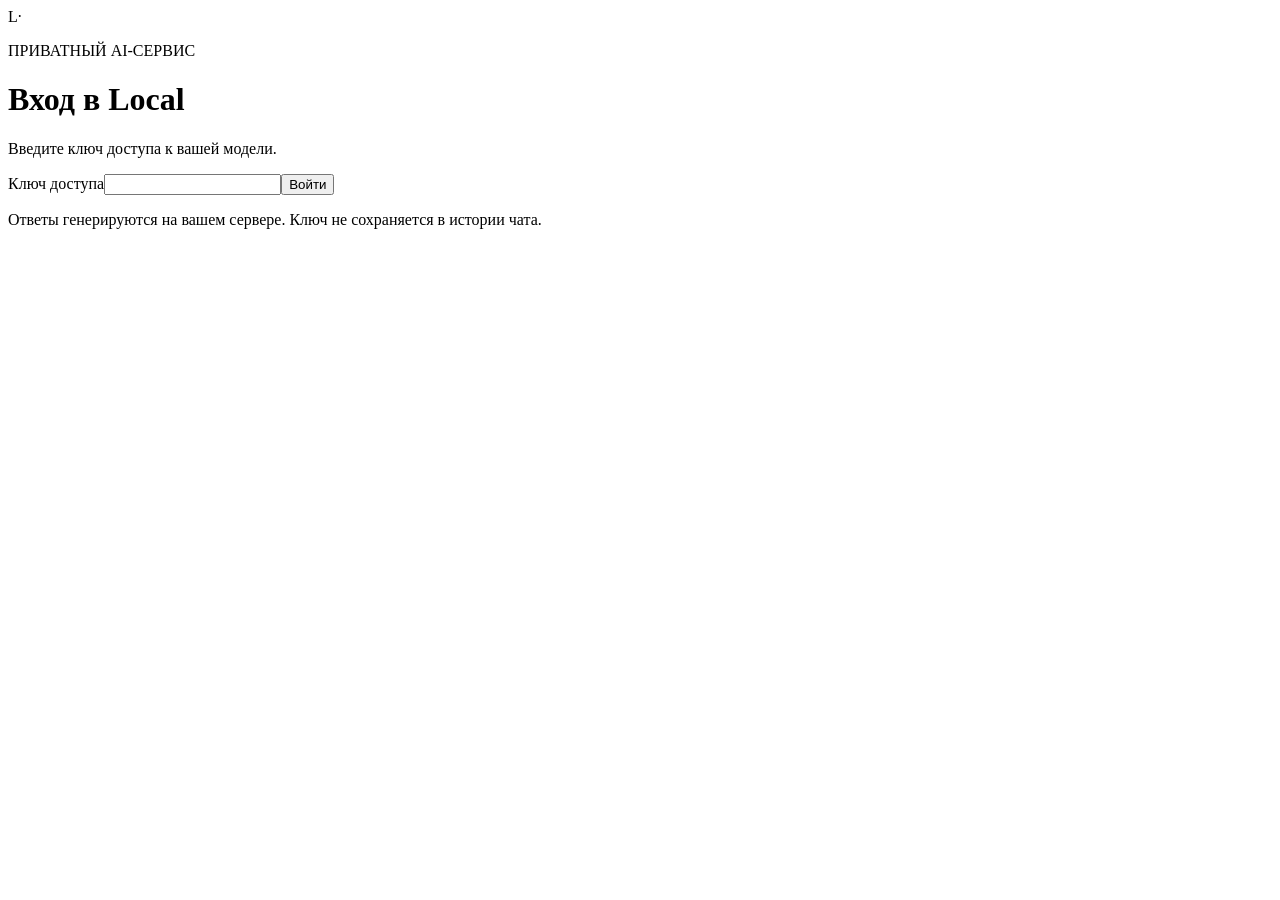
==== internal/web/assets/login.html @ 4a20da5b "Add private local LLM service with auth, bounded admission and Docker deployment" ====
<!doctype html>
<html lang="ru"><head><meta charset="UTF-8"><meta name="viewport" content="width=device-width, initial-scale=1"><title>Local — приватный сервис</title><link rel="stylesheet" href="/style.css"><script src="/login.js" defer></script></head>
<body><main class="login-shell"><div class="login-card"><div class="brand-mark">L·</div><p class="eyebrow">ПРИВАТНЫЙ AI-СЕРВИС</p><h1>Вход в Local</h1><p>Введите ключ доступа к вашей модели.</p><form id="login-form"><label for="access-key">Ключ доступа</label><input id="access-key" type="password" autocomplete="current-password" required maxlength="256"><button id="login-submit" type="submit">Войти</button></form><p id="login-error" role="alert" hidden></p><p class="login-note">Ответы генерируются на вашем сервере. Ключ не сохраняется в истории чата.</p></div></main></body></html>
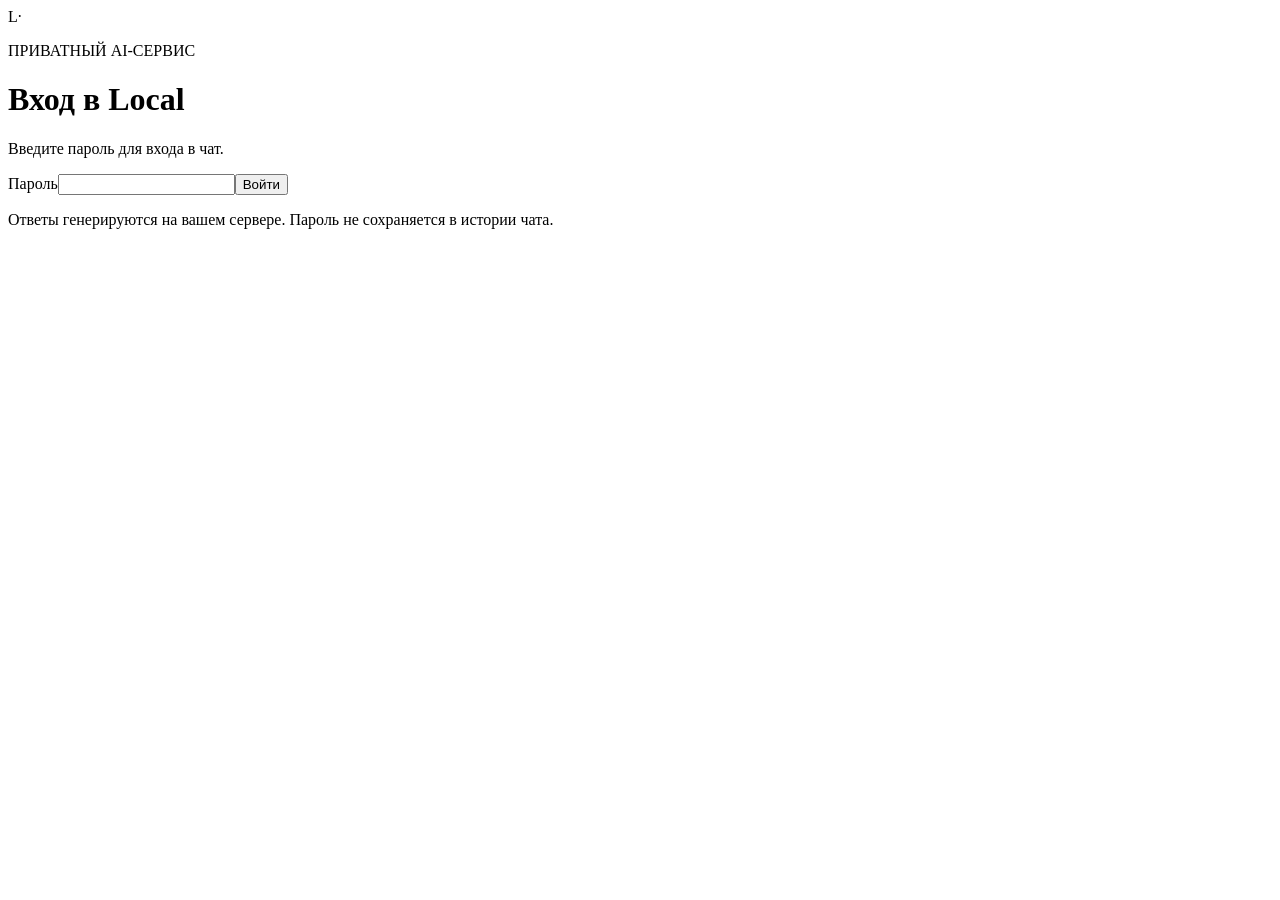
==== commit c332fc14: "Separate web password login from API bearer authentication" ====
--- a/internal/web/assets/login.html
+++ b/internal/web/assets/login.html
@@ -1,3 +1,3 @@
 <!doctype html>
 <html lang="ru"><head><meta charset="UTF-8"><meta name="viewport" content="width=device-width, initial-scale=1"><title>Local — приватный сервис</title><link rel="stylesheet" href="/style.css"><script src="/login.js" defer></script></head>
-<body><main class="login-shell"><div class="login-card"><div class="brand-mark">L·</div><p class="eyebrow">ПРИВАТНЫЙ AI-СЕРВИС</p><h1>Вход в Local</h1><p>Введите ключ доступа к вашей модели.</p><form id="login-form"><label for="access-key">Ключ доступа</label><input id="access-key" type="password" autocomplete="current-password" required maxlength="256"><button id="login-submit" type="submit">Войти</button></form><p id="login-error" role="alert" hidden></p><p class="login-note">Ответы генерируются на вашем сервере. Ключ не сохраняется в истории чата.</p></div></main></body></html>
+<body><main class="login-shell"><div class="login-card"><div class="brand-mark">L·</div><p class="eyebrow">ПРИВАТНЫЙ AI-СЕРВИС</p><h1>Вход в Local</h1><p>Введите пароль для входа в чат.</p><form id="login-form"><label for="web-password">Пароль</label><input id="web-password" type="password" autocomplete="current-password" required maxlength="256"><button id="login-submit" type="submit">Войти</button></form><p id="login-error" role="alert" hidden></p><p class="login-note">Ответы генерируются на вашем сервере. Пароль не сохраняется в истории чата.</p></div></main></body></html>
